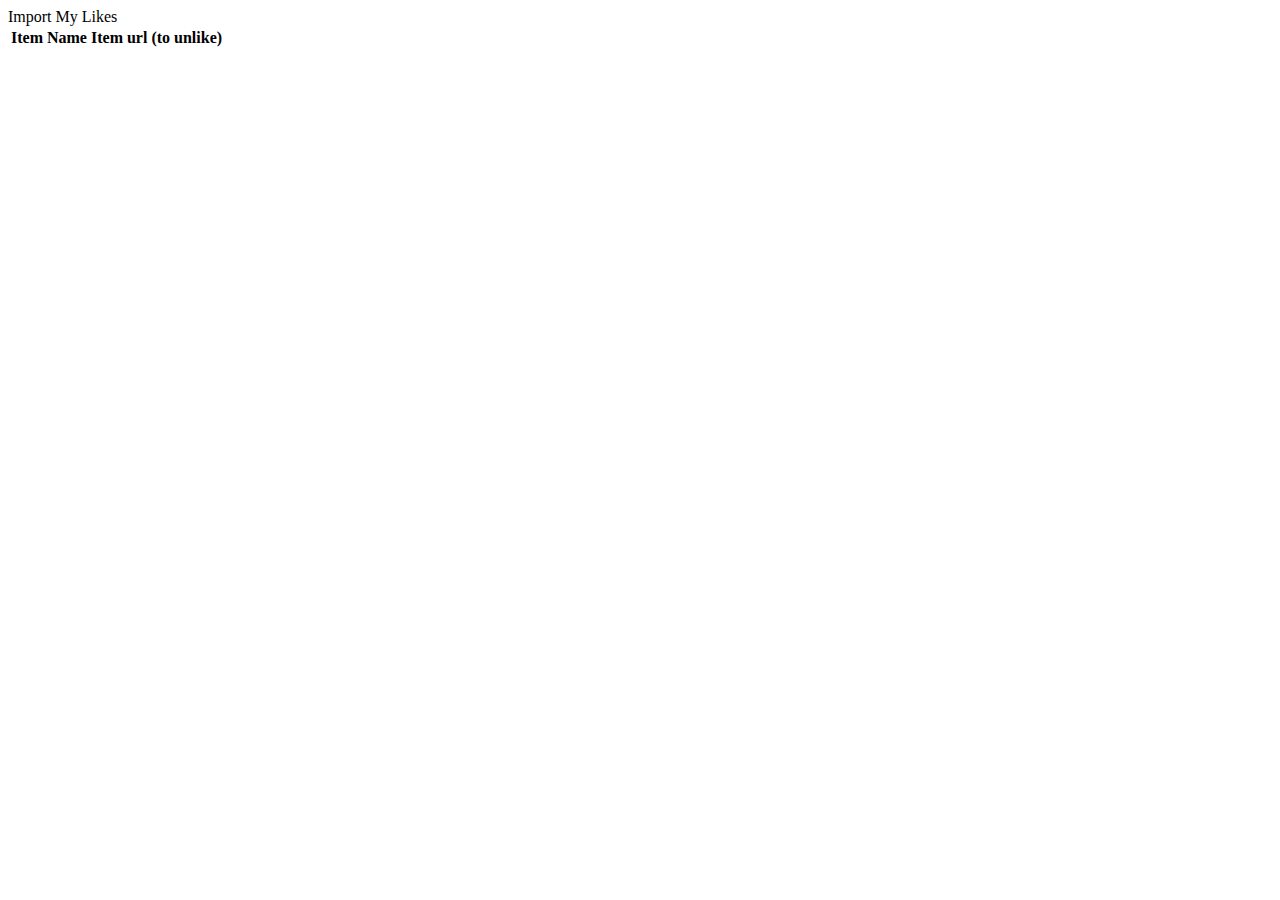
==== index.html @ ac7df1c1 "hello git" ====
<!DOCTYPE html>
<html></html>
<head>
  <script src='jquery-1.7.1.min.js'></script>
  <script src='jquery.tmpl.min.js'></script>
  <script src='http://connect.facebook.net/en_US/all.js'></script>
  <script src='unlike-SOPA.js'></script>
</head>
<body>
  <div id='fb-root'></div>
<fb:login-button  size='xlarge' onlogin='importLikes()' scope='user_likes'>
  Import My Likes
  </fb:login-button>
  <div id='likes'>
    <table>
      <th>Item Name</th>
      <th>Item url (to unlike)</th>
    </table>
  </div>
</body>
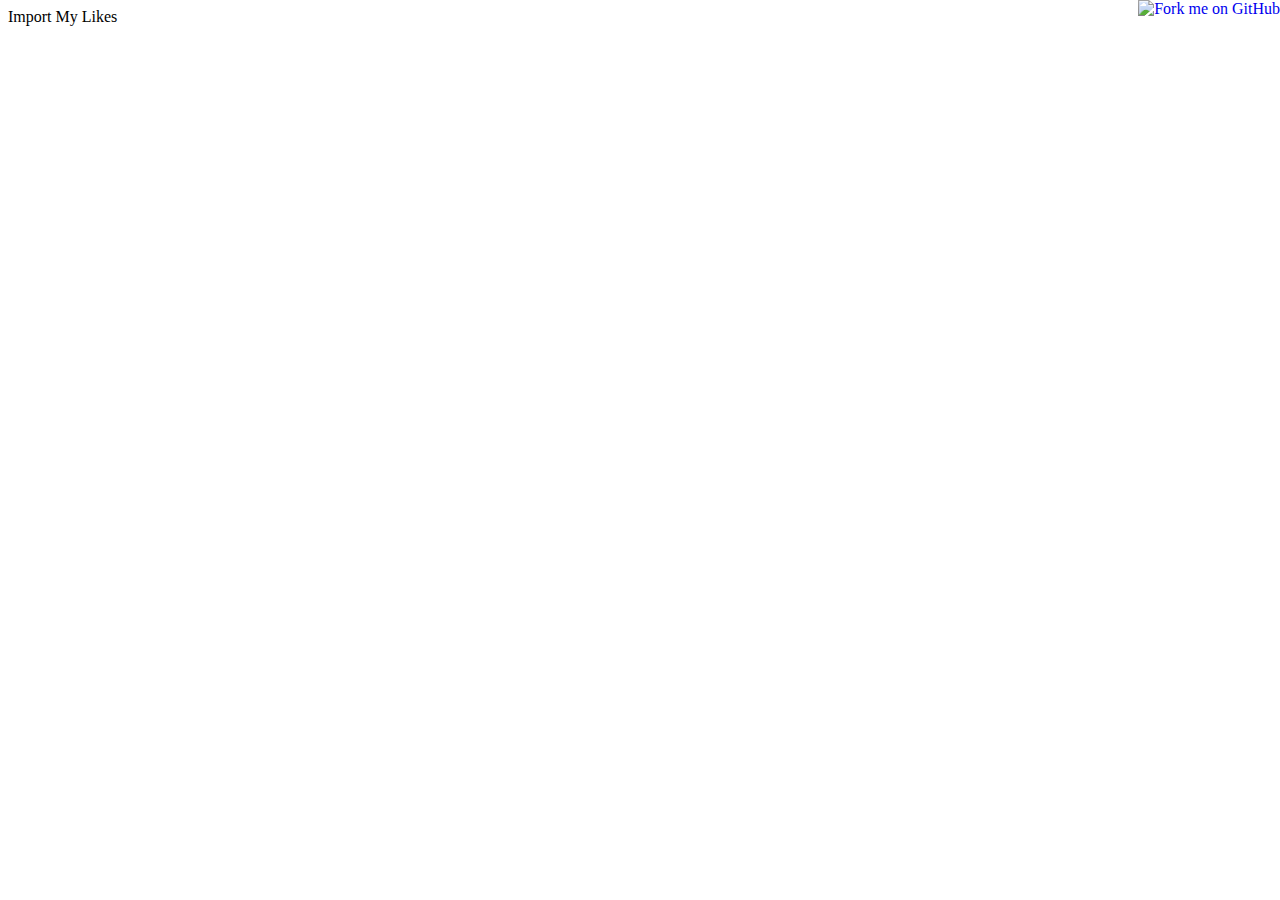
==== commit 13d5fb02: "github badge" ====
--- a/index.html
+++ b/index.html
@@ -1,6 +1,7 @@
 <!DOCTYPE html>
 <html></html>
 <head>
+  <style src='style.css'></style>
   <script src='jquery-1.7.1.min.js'></script>
   <script src='jquery.tmpl.min.js'></script>
   <script src='http://connect.facebook.net/en_US/all.js'></script>
@@ -8,11 +9,13 @@
 </head>
 <body>
   <div id='fb-root'></div>
+<a href="http://github.com/mattn/jquery-github-badge"><img style="position: absolute; top: 0; right: 0; border: 0;" src="http://s3.amazonaws.com/github/ribbons/forkme_right_darkblue_121621.png" alt="Fork me on GitHub" /></a>
+
 <fb:login-button  size='xlarge' onlogin='importLikes()' scope='user_likes'>
   Import My Likes
   </fb:login-button>
   <div id='likes'>
-    <table>
+    <table style='display:none'>
       <th>Item Name</th>
       <th>Item url (to unlike)</th>
     </table>
